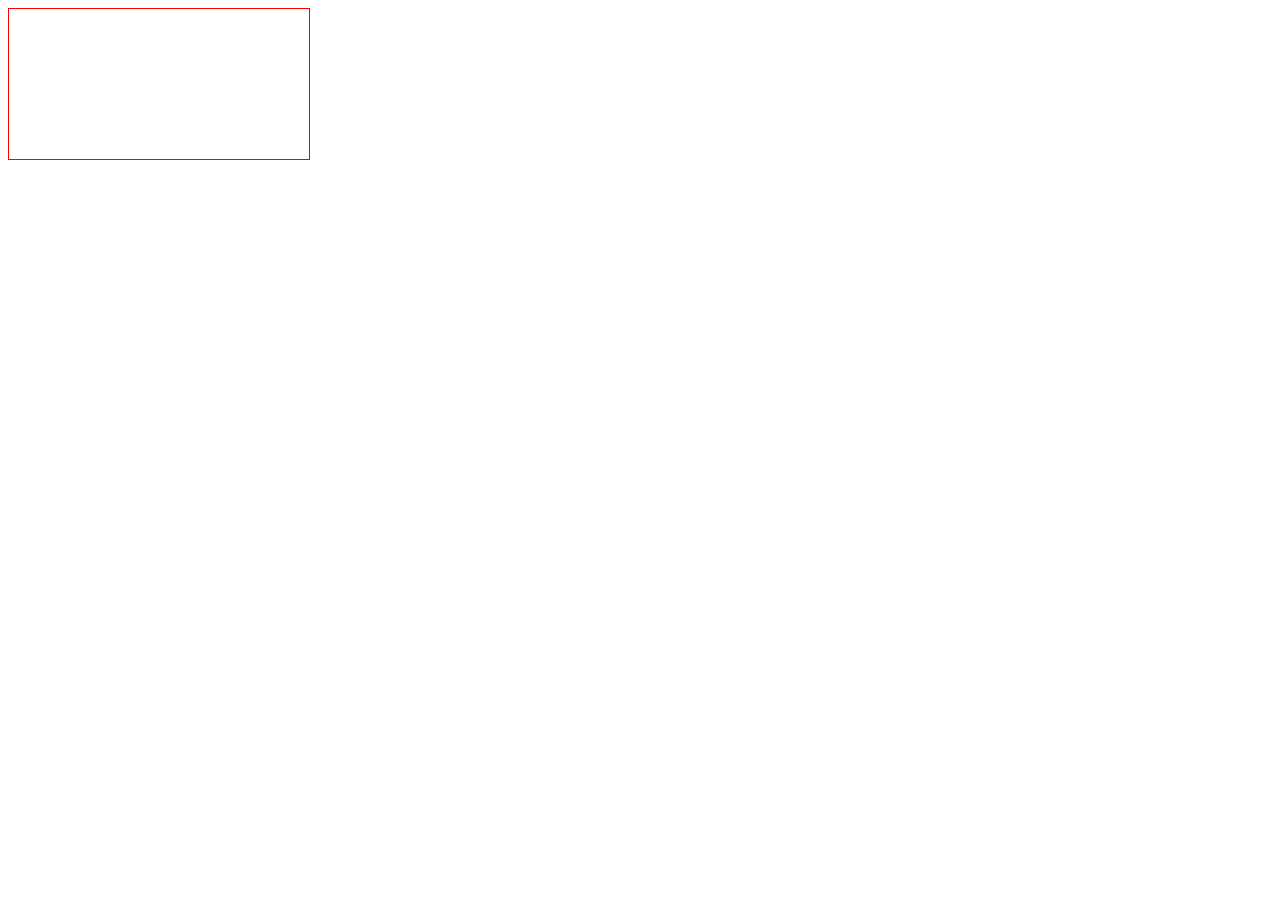
==== demo/fabric/index.html @ ba5e537f "Create index.html" ====
<!doctype html>
<html lang="en">
  <body>
	<canvas id="c" style="border:1px solid red"></canvas>
    <script src="jquery-3.3.1.min.js"></script>
    <script src="fabric.js"></script>
	<script>
	
	$(function(){
		var canvasInit = document.getElementById("c");
		canvasInit.width = 1200;
		canvasInit.height = 710;
		init();
	});
	
	function init(){
		var canvas = new fabric.Canvas('c');
		
		var sfs = [];
		
		sfs.push(getRect(40,10,'lightgrey',80,320));
		sfs.push(getRect(160,10,'lightgrey',80,320));
		sfs.push(getRect(280,10,'lightgrey',80,320));
		sfs.push(getRect(400,10,'lightgrey',80,320));
		sfs.push(getRect(520,10,'lightgrey',80,320));
		sfs.push(getRect(640,10,'lightgrey',80,320));
		sfs.push(getRect(760,50,'lightgrey',80,280));
		sfs.push(getRect(880,10,'lightgrey',80,320));
		sfs.push(getRect(1000,10,'lightgrey',80,320));
		sfs.push(getRect(1120,10,'lightgrey',40,320));
		
		sfs.push(getRect(40,  370,'lightgrey',80,320));
		sfs.push(getRect(160, 370,'lightgrey',80,320));
		sfs.push(getRect(280, 370,'lightgrey',80,320));
		sfs.push(getRect(400, 370,'lightgrey',80,320));
		sfs.push(getRect(520, 370,'lightgrey',80,320));
		sfs.push(getRect(640, 370,'lightgrey',80,320));
		sfs.push(getRect(760, 370,'lightgrey',80,320));
		sfs.push(getRect(880, 370,'lightgrey',80,320));
		sfs.push(getRect(1000,370,'lightgrey',80,320));
		sfs.push(getRect(1120,370,'lightgrey',40,320));

		for(var tmpKey in sfs){
			canvas.add(sfs[tmpKey]);
			sfs[tmpKey].set('selectable', false);
			sfs[tmpKey].set({ strokeWidth: 2, stroke: 'rgba(100,200,200,0.5)' });
		}
		
		var bowls = [];
		bowls.push(getRect(40,10,'lightgreen',40, 	40,'1'));
		bowls.push(getRect(40,50,'lightgreen',40, 	40,'2'));
		bowls.push(getRect(40,90,'lightgreen',40, 	40,'3'));
		bowls.push(getRect(40,130,'lightgreen',40, 	40,'4'));
		bowls.push(getRect(40,170,'lightgreen',40, 	40,'5'));
		bowls.push(getRect(40,210,'lightgreen',40, 	40,'6'));
		bowls.push(getRect(40,250,'lightgreen',40, 	40,'7'));
		bowls.push(getRect(40,290,'lightgreen',40, 	40,'8'));
		bowls.push(getRect(80,10,'lightgreen',40, 	40,'8'));
		bowls.push(getRect(80,50,'lightgreen',40, 	40,'7'));
		bowls.push(getRect(80,90,'lightgreen',40, 	40,'6'));
		bowls.push(getRect(80,130,'lightgreen',40, 	40,'5'));
		bowls.push(getRect(80,170,'lightgreen',40, 	40,'4'));
		bowls.push(getRect(80,210,'lightgreen',40, 	40,'3'));
		bowls.push(getRect(80,250,'lightgreen',40, 	40,'2'));
		bowls.push(getRect(80,290,'lightgreen',40, 	40,'1'));


		for(var tmpKey in bowls){
			canvas.add(bowls[tmpKey]);
			bowls[tmpKey].set('selectable', false);
			bowls[tmpKey].set({ strokeWidth: 2, stroke: 'rgba(122,122,122,0.5)' });
		}
		
		var pathStr = 'M 1180 350 L 20 350 M 20 350 L 20 30 M 20 30 L 40 30 M 40 30 L 30 35 M 40 30 L 30 25';
		// var pathStr = 'M 40 40 L 194 192 M 168 177 L 194 192 L 168 207';
		var path = new fabric.Path(pathStr, {
          stroke: 'red',
          fill: "rgba(255,255,255,0)",
          strokeWidth: 2,
		  selectable: false
        });
		
		// path.set({ left: 1180, top: 350 });
		// path.set({ left: 0, top: 0 });
		canvas.add(path);
		
	}
	
	var LabeledRect = fabric.util.createClass(fabric.Rect, {
		type: 'labeledRect',

		initialize: function(options) {
			options || (options = { });

			this.callSuper('initialize', options);
			this.set('label', options.label || '');
		},

		toObject: function() {
			return fabric.util.object.extend(this.callSuper('toObject'), {
				label: this.get('label')
			});
		},

		_render: function(ctx) {
			this.callSuper('_render', ctx);
			ctx.font = '20px Helvetica';
			ctx.fillStyle = '#333';
			ctx.fillText(this.label, (-this.width/2 + 15), -this.height/2 + 25);
		}
	});
	
	function getRect(left,top,fill,width,height,name){
		if(name === undefined){
			return new fabric.Rect({
				left: left,
				top: top,
				fill: fill,
				width: width,
				height: height
			});
		}else{
			return new LabeledRect({
				width: width,
				height: height,
				left: left,
				top: top,
				label: name,
				fill: fill
			});
		}
		
	}
		
	</script>
  </body>
</html>
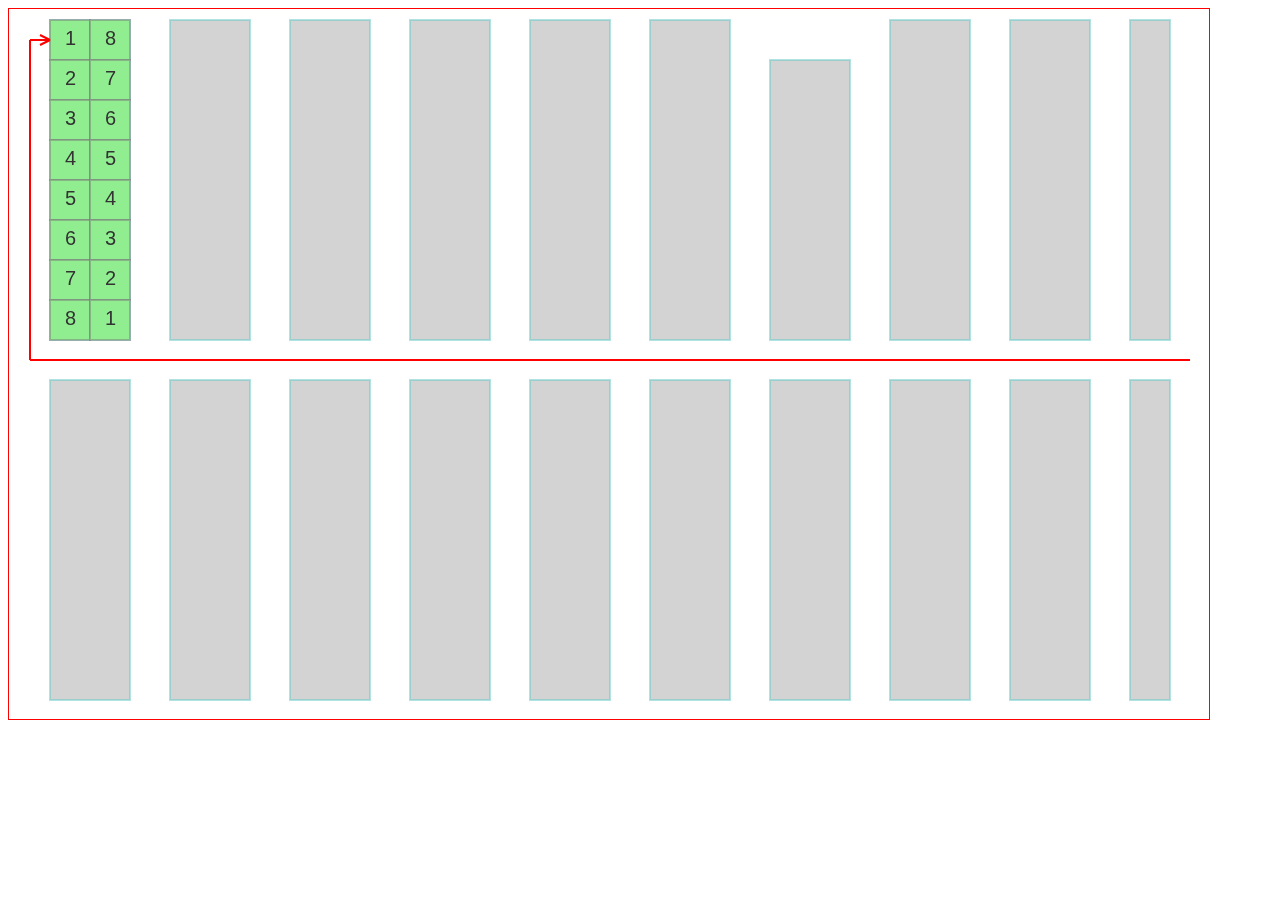
==== commit ac488b45: "Update index.html" ====
--- a/demo/fabric/index.html
+++ b/demo/fabric/index.html
@@ -1,5 +1,6 @@
 <!doctype html>
 <html lang="en">
+	<title>测试绘图</title>
   <body>
 	<canvas id="c" style="border:1px solid red"></canvas>
     <script src="jquery-3.3.1.min.js"></script>
